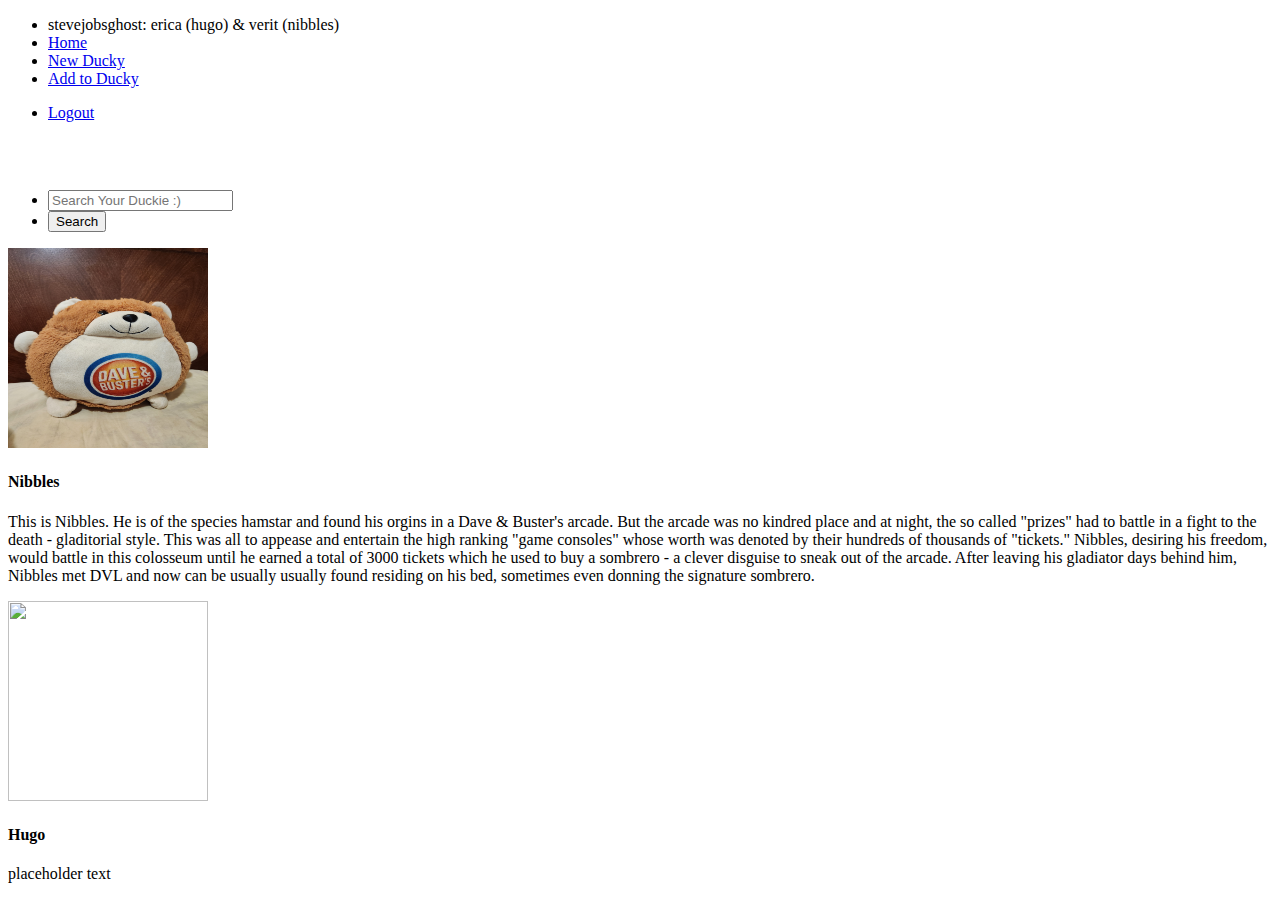
==== 24_fd_stevejobsghost_liE-liV/index.html @ 35ed056d "nibbl" ====
<!--
stevejobsghost: Verit Li (Nibbles), Erica Li (Hugo)
K24 - Testing out Foundation Features
Soft Dev
2022-11-30
time spent: 1.0 hr
-->

<!DOCTYPE html>
<html>
    <head>
        <title>Foundation On-Ramp</title>
        <link rel="stylesheet" href="https://cdn.jsdelivr.net/npm/foundation-sites@6.7.5/dist/css/foundation.min.css" crossorigin="anonymous">
    </head>

<body>

<div class="top-bar">
    <div class="top-bar-left">
        <ul class="dropdown menu">
            <li class="menu-text">stevejobsghost: erica (hugo) & verit (nibbles) </li>
            <li><a href="#">Home</a></li>
            <li><a href="#">New Ducky</a></li>
            <li><a href="#">Add to Ducky</a></li>
        </ul>
    </div>
    <div class="top-bar-right">
        <ul class="menu">
            <li><a href="#">Logout</a></li>
        </ul>
    </div> 
</div>

<br><br>

<div class="middle-bar">
    <div class="middle-bar-center">
         <ul class="menu">
            <li><input type="search" placeholder="Search Your Duckie :)"></li>
            <li><button type="button" class="button">Search</button></li>
        </ul>
    </div>
</div>

<div class="media-object">
        <div class="media-object-section">
          <div class="thumbnail">
            <img src="nibbles.jpg" width="200" height="200">
          </div>
        </div>
        <div class="media-object-section">
          <h4>Nibbles</h4>
          <p>This is Nibbles. He is of the species hamstar and found his orgins in a Dave &#38; Buster's arcade.
		  But the arcade was no kindred place and at night, the so called "prizes" had to battle in a fight to the death - 
		  gladitorial style.
		  This was all to appease and entertain the high ranking "game consoles" whose worth was denoted by their hundreds of thousands 
		  of "tickets." Nibbles, desiring his freedom, would battle in this colosseum until he earned a total of 3000 
		  tickets which he used to buy a sombrero - a clever disguise to sneak out of the arcade. After leaving his 
		  gladiator days behind him, Nibbles met DVL and now can be usually usually found residing on his bed, 
		  sometimes even donning the signature sombrero.</p>
        </div>
      </div>
	  
	  
<div class="media-object">
        <div class="media-object-section">
          <div class="thumbnail">
            <img src="#" width="200" height="200">
          </div>
        </div>
        <div class="media-object-section">
          <h4>Hugo</h4>
          <p>placeholder text</p>
        </div>
      </div>	  

<body/>

</html>
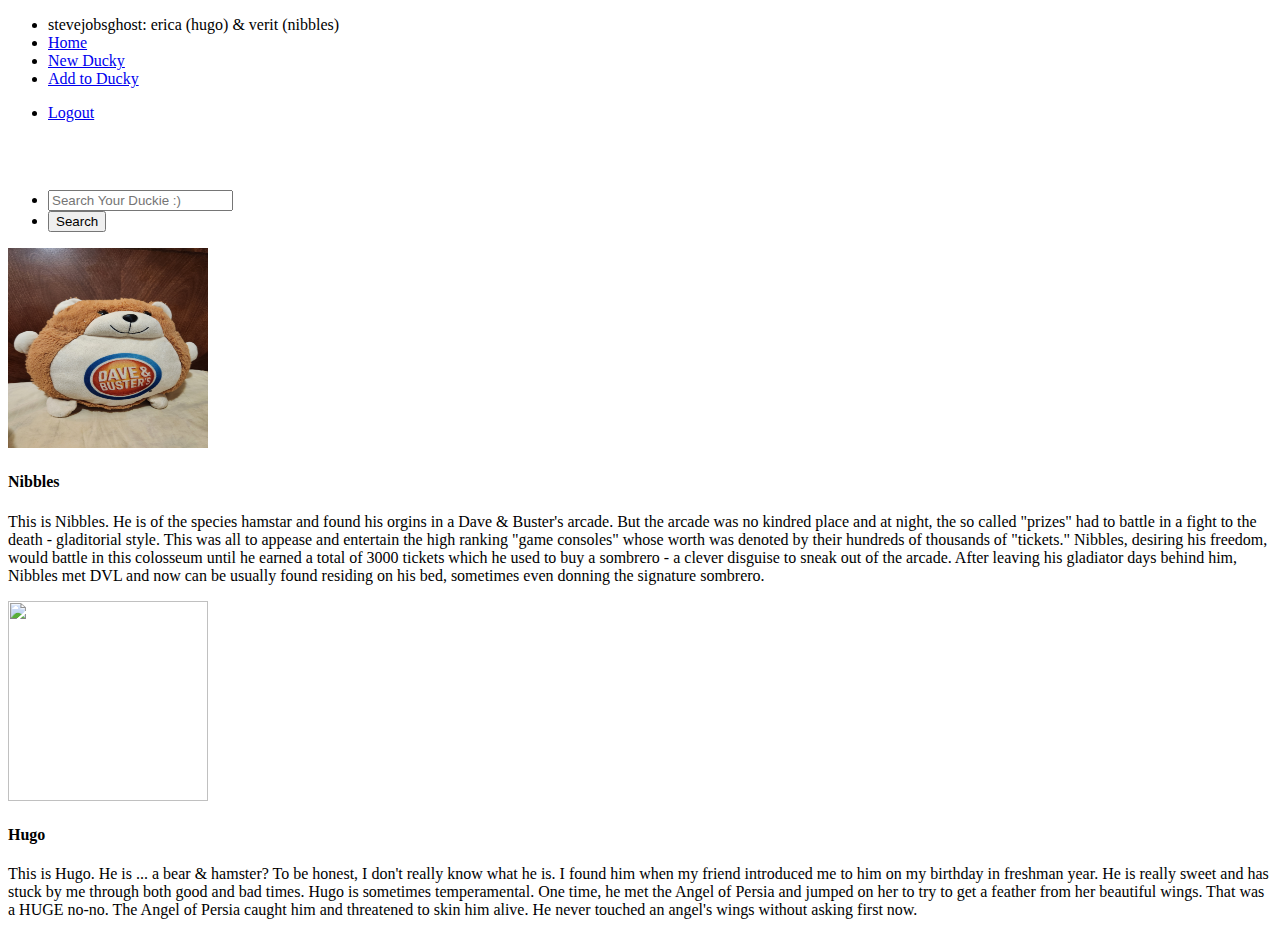
==== commit 5a537aaf: "hugo" ====
--- a/24_fd_stevejobsghost_liE-liV/index.html
+++ b/24_fd_stevejobsghost_liE-liV/index.html
@@ -56,7 +56,7 @@
 		  This was all to appease and entertain the high ranking "game consoles" whose worth was denoted by their hundreds of thousands 
 		  of "tickets." Nibbles, desiring his freedom, would battle in this colosseum until he earned a total of 3000 
 		  tickets which he used to buy a sombrero - a clever disguise to sneak out of the arcade. After leaving his 
-		  gladiator days behind him, Nibbles met DVL and now can be usually usually found residing on his bed, 
+		  gladiator days behind him, Nibbles met DVL and now can be usually found residing on his bed, 
 		  sometimes even donning the signature sombrero.</p>
         </div>
       </div>
@@ -70,10 +70,17 @@
         </div>
         <div class="media-object-section">
           <h4>Hugo</h4>
-          <p>placeholder text</p>
+          <p>This is Hugo. He is ... a bear & hamster? To be honest, I don't really know what he is. I found him when my 
+            friend introduced me to him on my birthday in freshman year. He is really sweet and has stuck by me through 
+            both good and bad times. 
+
+            Hugo is sometimes temperamental. One time, he met the Angel of Persia and jumped on her to try to get a feather
+            from her beautiful wings. That was a HUGE no-no. The Angel of Persia caught him and threatened to skin him alive.
+            He never touched an angel's wings without asking first now. 
+          </p>
         </div>
       </div>	  
 
 <body/>
 
-</html>+</html>
